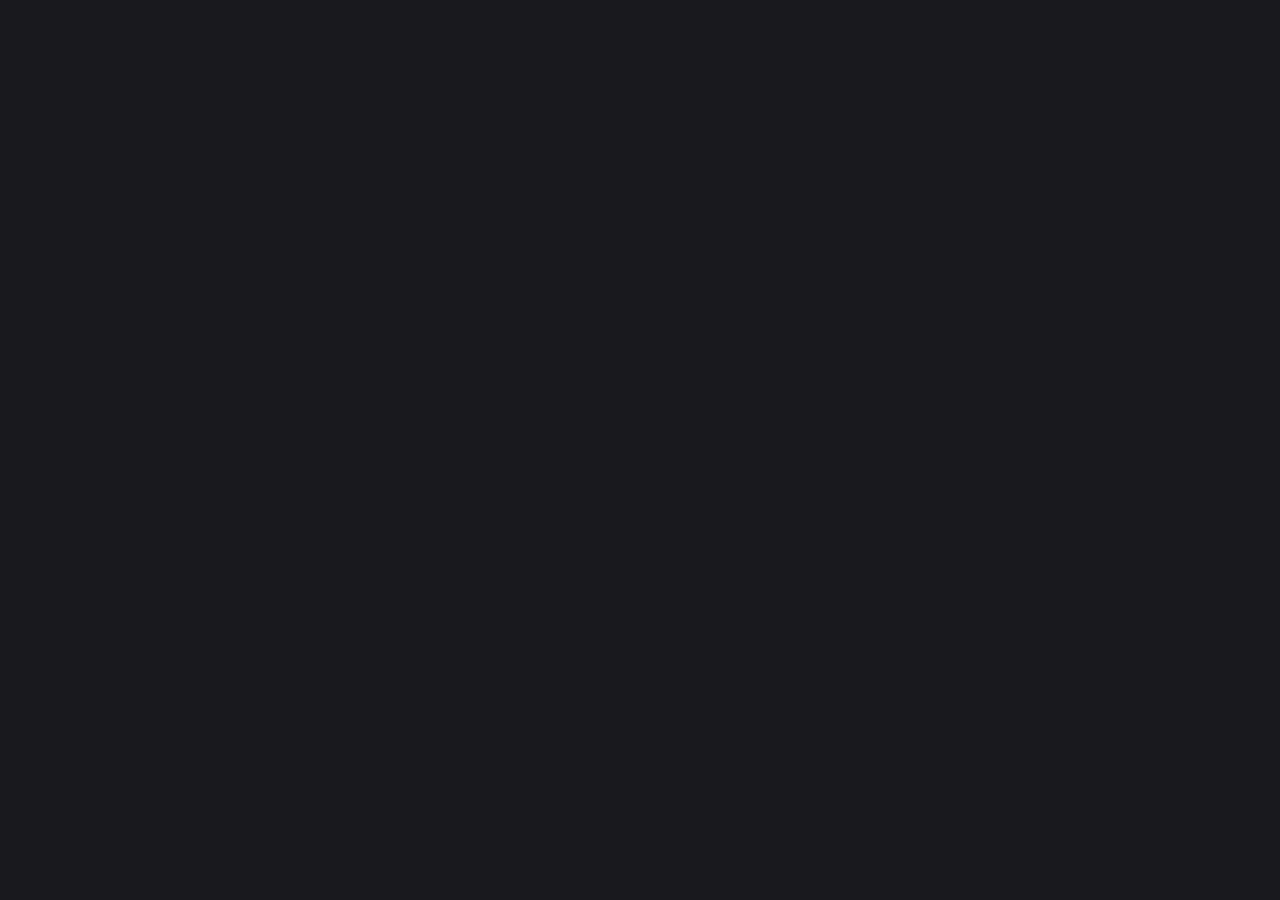
==== html/login.html @ 8990c312 "fb edition 03.06.22" ====
<!DOCTYPE html>
<html lang="pt-br">

<head>
    <meta charset="UTF-8">
    <meta http-equiv="X-UA-Compatible" content="IE=edge">
    <meta name="viewport" content="width=device-width, initial-scale=1.0">
    <title>Document</title>
    <link rel="stylesheet" href="/css/login.css">
</head>

<body>
    <a href="/sites/index.html"><img id="return" src="/assets/return.png" alt=""></a>

    <main>
        <section class="login-area">
            <div class="texto">
                <h1>Faça parte da nossa comunidade! 😉</h1>
            </div>
            <div class="inputs">
                <form action="" method="post">

                    <input type="text" name="login" placeholder="Login:">
                    <input type="password" name="password" placeholder="Senha:">

                    <input type="submit" value="Entrar" id="entrar">

                    <div class="suporte">
                        <a href="#">Suporte</a>
                        <a href="#">Esqueceu a senha?</a>
                    </div>
                </form>
            </div>
        </section>
        </div>
    </main>
</body>

</html>
---- css/login.css ----
*{
    margin: 0;
    padding: 0;
    box-sizing: border-box;
}

body{
    background-color: rgba(0, 0, 6, 0.900);
    position: relative;
    width: 100%;
    height: 100%; 
    opacity: 0;
    animation: show 1s forwards; 
}

@keyframes show {
    from{
        opacity: 0;
    }
    to{
        opacity: 1;
    }
}

#return{
    margin: 2vh;
    height: 7vh;
    cursor: pointer;
    animation: 0.8s slide infinite alternate ease-out;
}


@keyframes slide {
    0%{
        transform: translateX(0%);
    }
    100%{
        transform: translateX(20%);
    }
}


/*Data----------------------------------------------------*/
.login-area{
    position: absolute;
    left: 50vw;
    top: 50vh;
    transform: translate(-50% , -50%);
    
   /*--------Style------------*/ 
    background-color: white;
    box-shadow: 0 0 7px gray;
    padding: 3rem;
    text-align: center;
       
    
}



.texto{
    margin-bottom: 5%;
    
}

.texto h1{
    font-family: monospace;
    font-size: 2rem;
    line-break: strict;
}

.texto p{
    font-family: monospace;
    font-size: 1rem;
}

input{
    height: 5vh;
    margin-bottom: 2%;
    width: 100%;
    outline: none;
    border: none;
    border-bottom: 1px solid gray;
    transition: 0.3s;
}

input:focus{
    outline: none;
    border: none;
    border-bottom: 1px solid #2BC4A2;

}

#entrar{
    border: 1px solid #2BC4A2;
    color: #2BC4A2;
    background: none;
    transition: 0.3s;
    cursor: pointer;
}

#entrar:hover{
    background: #2BC4A2;
    color: white;
    border: none;
}

.suporte {
    display: flex;
    width: 60%;
    margin: auto;
    justify-content: space-between;
}

.suporte a{
    
    text-decoration: none;
    
}

/*--------Media Query------------*/
@media (max-width: 800px) {
    .login-area{
        width:80%;
    }    
}
@media (max-width: 400px) {
    .login-area{
        width: 95%;
    }    
}
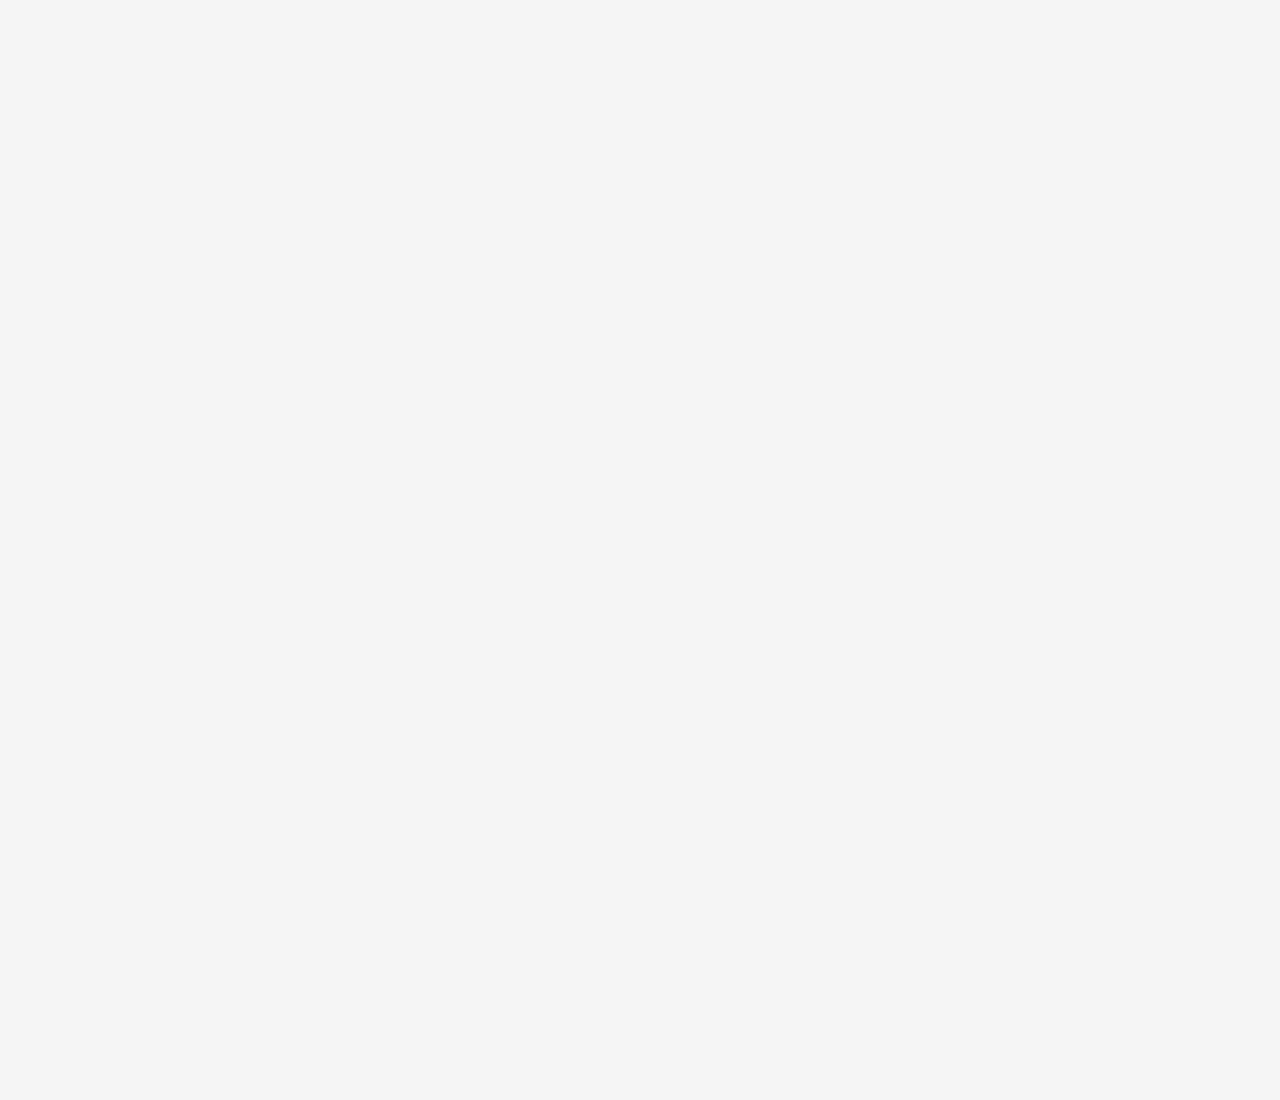
==== commit 44d7de6a: "0.4" ====
--- a/html/login.html
+++ b/html/login.html
@@ -15,25 +15,27 @@
     <main>
         <section class="login-area">
             <div class="texto">
-                <h1>Faça parte da nossa comunidade! 😉</h1>
+                <h1>Faça parte da nossa comunidade!😉</h1>
             </div>
+
             <div class="inputs">
                 <form action="" method="post">
 
-                    <input type="text" name="login" placeholder="Login:">
-                    <input type="password" name="password" placeholder="Senha:">
+                    <input type="text" name="login" placeholder="Login:" required>
+                    <input type="password" name="password" placeholder="Senha:" required>
+                    <input type="submit" value="Entrar" id="entrar">
+                    <div class="sign-up"><a href="">Cadastra-se</a></div>
 
-                    <input type="submit" value="Entrar" id="entrar">
-
-                    <div class="suporte">
-                        <a href="#">Suporte</a>
-                        <a href="#">Esqueceu a senha?</a>
-                    </div>
                 </form>
             </div>
+            <div class="suporte">
+                <a href="#">Suporte</a>
+                <a href="#">Esqueceu a senha?</a>
+            </div>
         </section>
-        </div>
     </main>
+    <div class="bg-details circle1"></div>
+    <div class="bg-details circle2"><p>Newron®</p></div>
 </body>
 
 </html>--- a/css/login.css
+++ b/css/login.css
@@ -1,3 +1,5 @@
+/*General----------------------------------------------------*/
+@import url(../css/default/style.css);
 *{
     margin: 0;
     padding: 0;
@@ -6,11 +8,11 @@
 
 body{
     background-color: rgba(0, 0, 6, 0.900);
-    position: relative;
     width: 100%;
     height: 100%; 
     opacity: 0;
     animation: show 1s forwards; 
+    overflow: hidden;
 }
 
 @keyframes show {
@@ -22,58 +24,53 @@
     }
 }
 
-#return{
-    margin: 2vh;
-    height: 7vh;
-    cursor: pointer;
-    animation: 0.8s slide infinite alternate ease-out;
+a{text-decoration: none;}
+a::before{display: none;}
+
+.bg-details{
+    height: 25rem;width: 25rem;border-radius: 50%;
+    background-color: var(--primary-color);
+    transform: translate(-50%,-50%);
+    position: absolute;
 }
 
+.circle1{left: 0;top: 0;}
+.circle2{top: 100vh;left: 100vw;}
+.circle2 p{
+    margin: 42% 0 0 25%;
+    color: rgba(0, 0, 0, 0.377);
+}
 
-@keyframes slide {
-    0%{
-        transform: translateX(0%);
-    }
-    100%{
-        transform: translateX(20%);
+/*Section The Box----------------------------------------------------*/
+.login-area{
+    position: absolute;
+    left: 50vw;top: 50vh;
+    transform: translate(-50% , -50%);
+    z-index: 1;
+    
+   /*--------Style------------*/ 
+   background-color: white;
+    padding: 3rem;
+    text-align: center;
+    border-radius: 10px;
+    animation: alternance 3s infinite alternate ease-in-out;
+}
+
+@keyframes alternance{
+    to{
+        box-shadow: 0 0 20px -3px gray;
     }
 }
-
-
-/*Data----------------------------------------------------*/
-.login-area{
-    position: absolute;
-    left: 50vw;
-    top: 50vh;
-    transform: translate(-50% , -50%);
-    
-   /*--------Style------------*/ 
-    background-color: white;
-    box-shadow: 0 0 7px gray;
-    padding: 3rem;
-    text-align: center;
-       
-    
-}
-
-
-
-.texto{
-    margin-bottom: 5%;
-    
-}
-
+/*---text-top---*/
 .texto h1{
-    font-family: monospace;
+    font-family: 'Poppins', sans-serif;
+    font-weight: 500;
     font-size: 2rem;
     line-break: strict;
+    white-space: nowrap;
+    margin-bottom: 5%;
 }
-
-.texto p{
-    font-family: monospace;
-    font-size: 1rem;
-}
-
+/*---Form---*/
 input{
     height: 5vh;
     margin-bottom: 2%;
@@ -83,49 +80,82 @@
     border-bottom: 1px solid gray;
     transition: 0.3s;
 }
-
+input:hover{background-color: #f5f5f5;border-radius: 5px 5px 0 0;}
 input:focus{
     outline: none;
     border: none;
     border-bottom: 1px solid #2BC4A2;
-
 }
 
 #entrar{
-    border: 1px solid #2BC4A2;
-    color: #2BC4A2;
+    background: var(--primary-strong);
+    color: white;
+    border: none;
+    text-transform: uppercase;
+    letter-spacing: 1px;
+    font-size: 1rem;font-family: 'Poppins', sans-serif;
+}
+
+#entrar:hover{
+    border: 1px solid var(--primary-strong);
+    color: var(--primary-strong);
     background: none;
     transition: 0.3s;
     cursor: pointer;
 }
+/*---End-Form---*/
+/*---Sign-up---*/
+.sign-up{
+    display: flex;align-items: center; justify-content: center;
+    height: 5vh;width: 100%;
+    margin: auto auto 2% auto;
+    transition: 0.3s;
 
-#entrar:hover{
-    background: #2BC4A2;
-    color: white;
-    border: none;
+    border: 1px solid var(--primary-strong);
+    
+    background: none;
+    transition: 0.3s;
+    cursor: pointer;
 }
-
+.sign-up a{
+    font: 1rem 'Poppins', sans-serif;
+    text-transform: uppercase;
+    letter-spacing: 1px;
+    color: var(--primary-strong);
+}
+.sign-up:hover{background:var(--primary-strong);}
+.sign-up:hover > a{color: white;}
+/*---final-Section-Links---*/
 .suporte {
-    display: flex;
-    width: 60%;
-    margin: auto;
-    justify-content: space-between;
+    display: flex;justify-content: space-between;
+    width: 100%;
 }
 
 .suporte a{
-    
-    text-decoration: none;
-    
+    width: 50%;
+    color: #242424;
+    font: 1rem;
 }
-
+.suporte a:hover{
+    color: var(--primary-strong);
+}
 /*--------Media Query------------*/
-@media (max-width: 800px) {
+@media (max-width: 865px) {
     .login-area{
         width:80%;
+    }
+    .texto h1{
+        white-space: inherit;
     }    
 }
-@media (max-width: 400px) {
+@media (max-width: 450px) {
     .login-area{
         width: 95%;
     }    
+}
+
+@media (prefers-color-scheme:light){
+  body{
+        background: var(--background-light2);
+    }
 }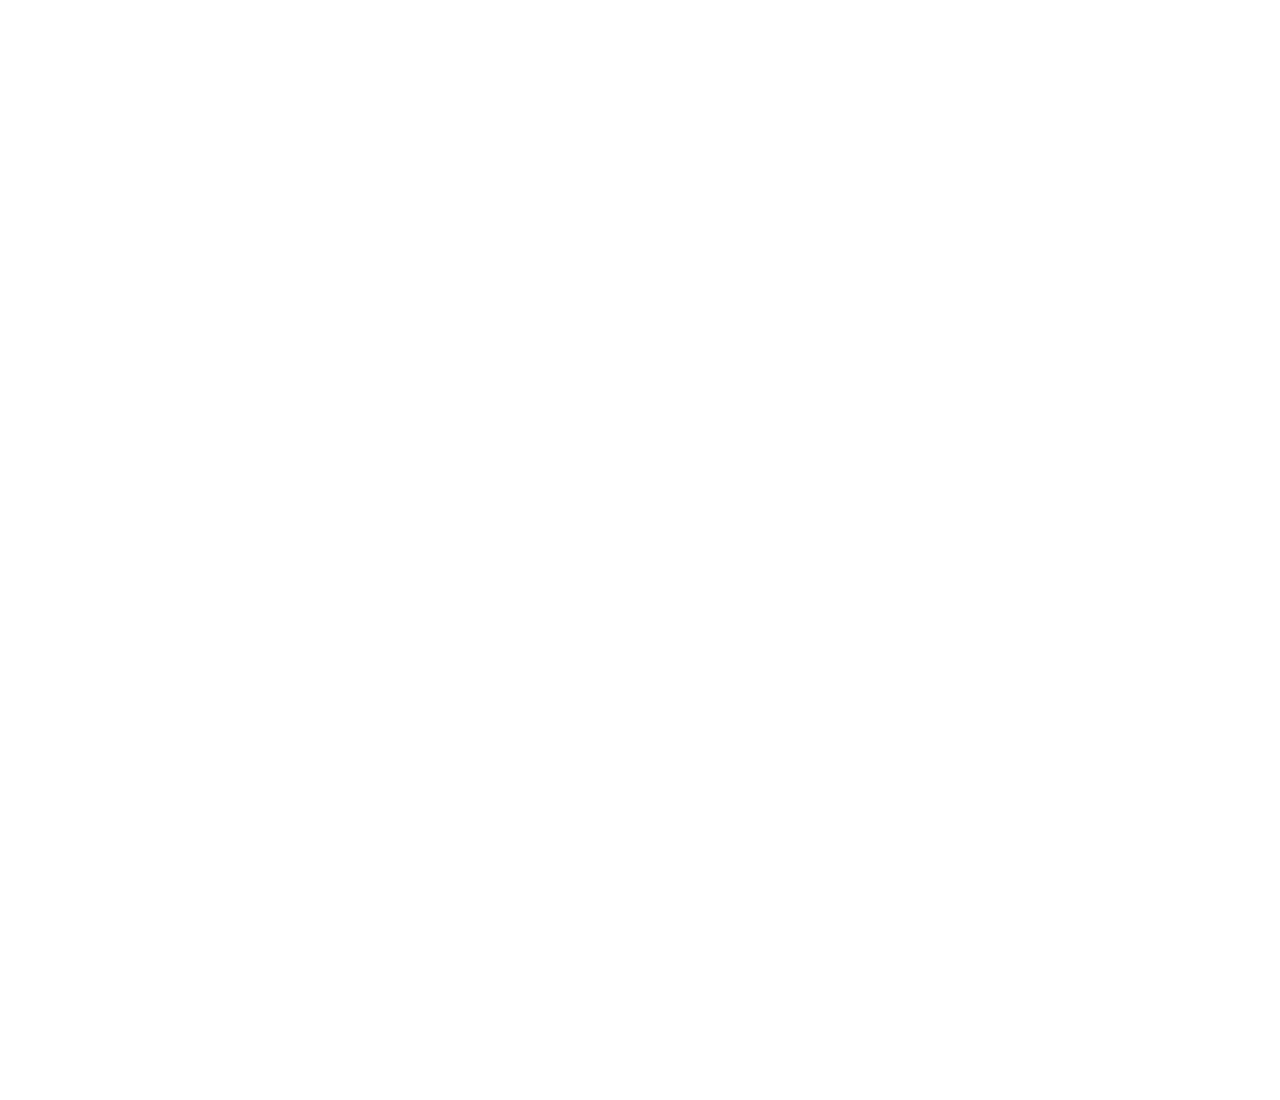
==== commit 744759ae: "0.5.91" ====
--- a/html/login.html
+++ b/html/login.html
@@ -5,32 +5,32 @@
     <meta charset="UTF-8">
     <meta http-equiv="X-UA-Compatible" content="IE=edge">
     <meta name="viewport" content="width=device-width, initial-scale=1.0">
-    <title>Document</title>
-    <link rel="stylesheet" href="/css/login.css">
+    <link rel="stylesheet" href="../css/login.css">
+    <!-------Logo title------->
+   <title>Login - Newron</title>
+   <link rel="icon" href="../assets/logo/inverted-logo.png" type="image/icon type">
 </head>
 
 <body>
-    <a href="/sites/index.html"><img id="return" src="/assets/return.png" alt=""></a>
-
     <main>
         <section class="login-area">
             <div class="texto">
-                <h1>Faça parte da nossa comunidade!😉</h1>
+                <h1>Bem vindo de volta!😉</h1>
             </div>
 
             <div class="inputs">
-                <form action="" method="post">
+                <form action="login.php" method="post">
 
-                    <input type="text" name="login" placeholder="Login:" required>
-                    <input type="password" name="password" placeholder="Senha:" required>
-                    <input type="submit" value="Entrar" id="entrar">
-                    <div class="sign-up"><a href="">Cadastra-se</a></div>
+                    <input type="text" name="login" placeholder="Login"  required>
+                    <input type="senha" name="senha" placeholder="senha" required>
+                    <input type="submit" value="Entrar" id="entrar" name="Entrar">
+                    <div class="sign-up"><a href="sign-up.html">Cadastre-se</a></div>
 
                 </form>
             </div>
             <div class="suporte">
                 <a href="#">Suporte</a>
-                <a href="#">Esqueceu a senha?</a>
+                <a href="sign-up.html">Esqueceu a Senha?</a>
             </div>
         </section>
     </main>
